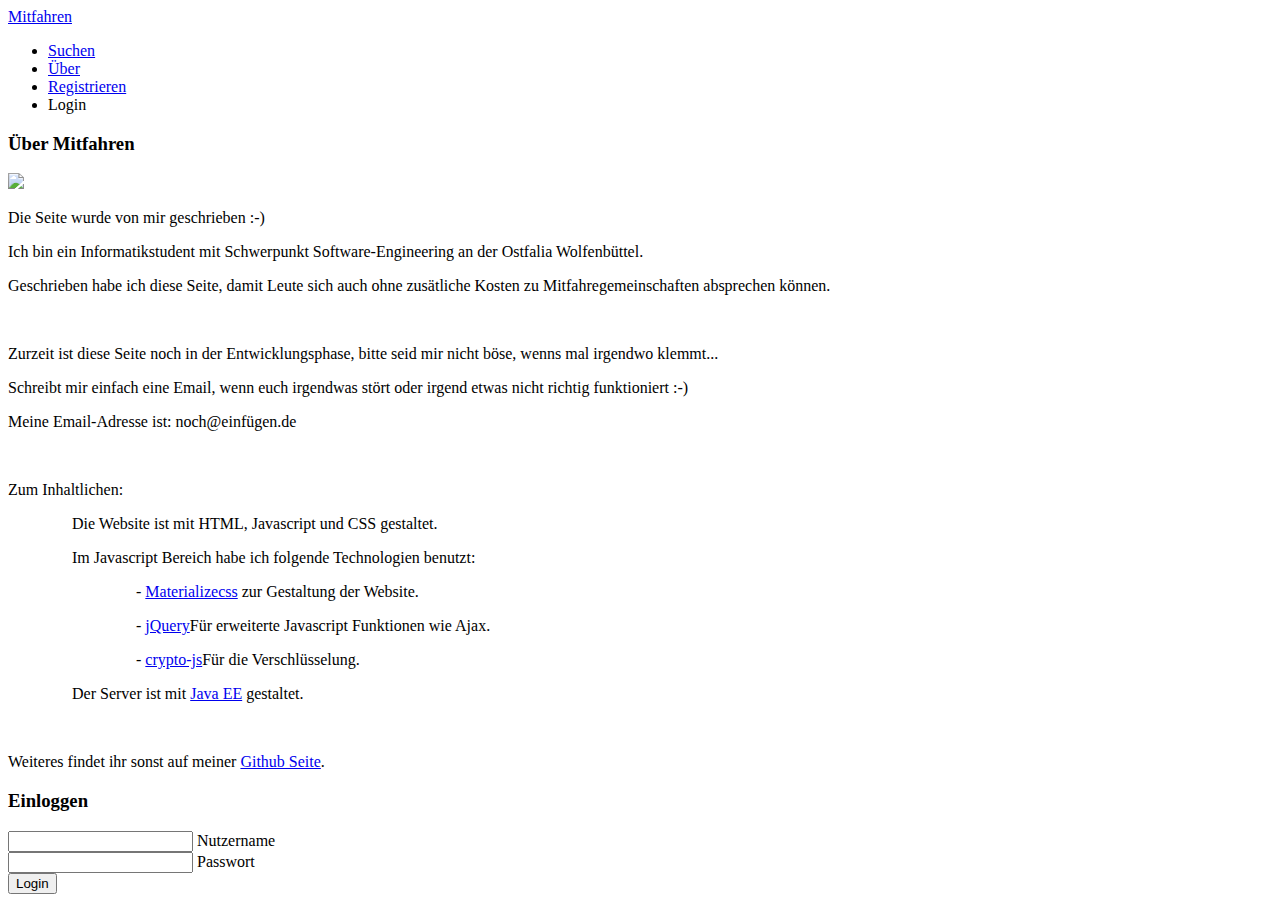
==== Server-Mitfahren/src/main/webapp/about.html @ 5ed4abcb "Add about.html." ====
<!DOCTYPE html>
<html>
  <head>
    <meta charset="utf-8">
    <title>Über</title>
    <meta name="author" content="Leon Johann Brettin">

    <link rel="stylesheet" href="https://cdnjs.cloudflare.com/ajax/libs/materialize/0.97.7/css/materialize.min.css">
    <link href="https://fonts.googleapis.com/icon?family=Material+Icons" rel="stylesheet">

    <link rel="stylesheet" href="css/master.css" media="screen" title="no title" charset="utf-8">
  </head>
  <body>
    <!--Navbar-->
    <nav>
      <div class="nav-wrapper teal lighten-2">
        <a href="index.html" class="brand-logo">Mitfahren</a>
        <ul id="nav-mobile" class="right hide-on-med-and-down">
          <li><a id="navbarSearch" href="index.html">Suchen</a></li>
          <li class="active"><a id="navbarAbout" href="about.html">Über</a></li>
          <li><a id="navbarRegister" href="register.html">Registrieren</a></li>
          <li><a id="navbarLogin">Login</a></li>
        </ul>
      </div>
    </nav>

    <div class="container">
      <h3 class="header center teal-text">Über Mitfahren</h3>
      <div class="row">
        <div class="col l3">
          <img src="https://scontent-lhr3-1.xx.fbcdn.net/v/t1.0-9/1384366_706349059394300_952128709_n.jpg?oh=1baee351fd5e67ef6c0faf3ecd44f7da&oe=5843E5AA" height="200" />
        </div>
        <div class="col l9">
          <p>Die Seite wurde von mir geschrieben :-)</p>
          <p>Ich bin ein Informatikstudent mit Schwerpunkt Software-Engineering an der Ostfalia Wolfenbüttel.</p>
          <p>Geschrieben habe ich diese Seite, damit Leute sich auch ohne zusätliche Kosten zu Mitfahregemeinschaften absprechen können.</p>
          </br>
          <p>Zurzeit ist diese Seite noch in der Entwicklungsphase, bitte seid mir nicht böse, wenns mal irgendwo klemmt...</p>
          <p>Schreibt mir einfach eine Email, wenn euch irgendwas stört oder irgend etwas nicht richtig funktioniert :-)</p>
          <p>Meine Email-Adresse ist: noch@einfügen.de</p>
          </br>
          <p>Zum Inhaltlichen:</p>
            <p><tab1>Die Website ist mit HTML, Javascript und CSS gestaltet.</tab1></p>
            <p><tab1>Im Javascript Bereich habe ich folgende Technologien benutzt:</tab1></p>
              <p><tab2> - <a href="http://materializecss.com/">Materializecss</a> zur Gestaltung der Website.</tab2></p>
              <p><tab2> - <a href="https://jquery.com/">jQuery</a>Für erweiterte Javascript Funktionen wie Ajax.</tab2></p>
              <p><tab2> - <a href="https://code.google.com/archive/p/crypto-js/">crypto-js</a>Für die Verschlüsselung.</tab2></p>
          
            <p><tab1>Der Server ist mit <a href="http://www.oracle.com/technetwork/java/javaee/overview/index.html">Java EE</a> gestaltet.</tab1></p>
          </br>
          <p>Weiteres findet ihr sonst auf meiner <a href="https://github.com/LeonBre">Github Seite</a>.
        </div>
      </div>
    </div>



  </body>
  <!--Login Modal-->
  <div id="loginModal" class="modal">
    <div class="modal-content loginContent">
            <h3 class="brand-logo teal-text">Einloggen</h3>
            <div class="row">
              <div class="input-field col s12">
                <input id="loginUsername" type="text" class="validate">
                <label for="username">Nutzername</label>
              </div>
            </div>
            <div class="row">
              <div class="input-field col s12">
                <input id="loginPassword" type="password" class="validate">
                <label for="password">Passwort</label>
              </div>
            </div>
            <div class="row">
              <div class="col m6">
                <button class="btn" id="loginButton"> Login
                </button>
              </div>
          </div>
    </div>
  </div>

  <script type="text/javascript" src="https://code.jquery.com/jquery-2.1.1.min.js"></script>
  <script src="https://cdnjs.cloudflare.com/ajax/libs/materialize/0.97.7/js/materialize.min.js"></script>
  <script src="resources/CryptoJS/rollups/sha512.js"></script>
  <script src="resources/jquery-cookie/js.cookie.js"></script>
  <script src="js/navbar.js"></script>

  <script type="text/javascript">
  websiteName = "about"


  </script>
</html>
---- Server-Mitfahren/src/main/webapp/css/master.css ----
body{
  	//background-image:url("https://photos-1.dropbox.com/t/2/AADVQzL41paWd1su4BW2AQO7M8cHqaxrKFE7eBxLrvWVpQ/12/183234153/jpeg/32x32/1/_/1/2/background.jpg/EMOWmIsBGK8XIAIoAg/DJsrTaUMpliln3Wxfnwa9ElDUpD-aduZlz1mqidkCkA?dl=0&size=2048x1536&size_mode=3");
}

.searchForm{
  margin-top: 15%;
  background-color: white;
  padding: 12px;
  padding-bottom: 0px;
  border-radius: 15px;
}

.card{
  width: 70%;
  padding: 12px;
  border-radius: 15px;
  margin: 0 auto;
}
.card-content{
    font-weight: bold;
    font-size: 20px;
}
.card-image{
    text-align: center;
    font-weight: italic;
}
.card-reveal{
  float: none;
}

.userpicture {
    display: -webkit-flex;
    display: flex;
    width: 100px;
    height: 190px;
    background-color: lightgrey;
}
.resultCards{
  padding-top: 40px;
}
#resultList li{
  opacity: 0;
  z-index: -1;
}


.noDrive{
text-align: center;
}

.driveContent{
  margin-top: 5%;
  margin-left: 8%;
  margin-right: 8%;
  padding: 12px;
  padding-bottom: 0px;
  border-radius: 15px;
}

.driveContentHeader{
  border-top-right-radius: 15px;
  border-top-left-radius: 15px;
  background-color: #4db6ac;
  color: white;
}

.cityPicture{
  height: 50px;
    width: 50px;
    background-color: powderblue;
}

.buttonBuchen{
  height: 80px;
  width: 200px;
}

.userContent {
  margin-top: 5%;
  margin-left: 8%;
  margin-right: 8%;
  padding: 12px;
  padding-bottom: 0px;
  border-radius: 15px;
}
.userHeader {
  border-top-right-radius: 15px;
  border-top-left-radius: 15px;
  background-color: #4db6ac;
  color: white;
}

.userHeaderPicture{
  margin: 5px;
  margin-left: 100px;
}
.userHeaderRating{
  text-align: center;
}

i.material-icons {
     vertical-align: middle;
}

.registerForm {
  margin-top: 10%;
  background-color: white;
  padding: 12px;
  padding-bottom: 0px;
  border-radius: 15px;
}

tab1 { padding-left: 4em; }
tab2 { padding-left: 8em; }
tab3 { padding-left: 12em; }
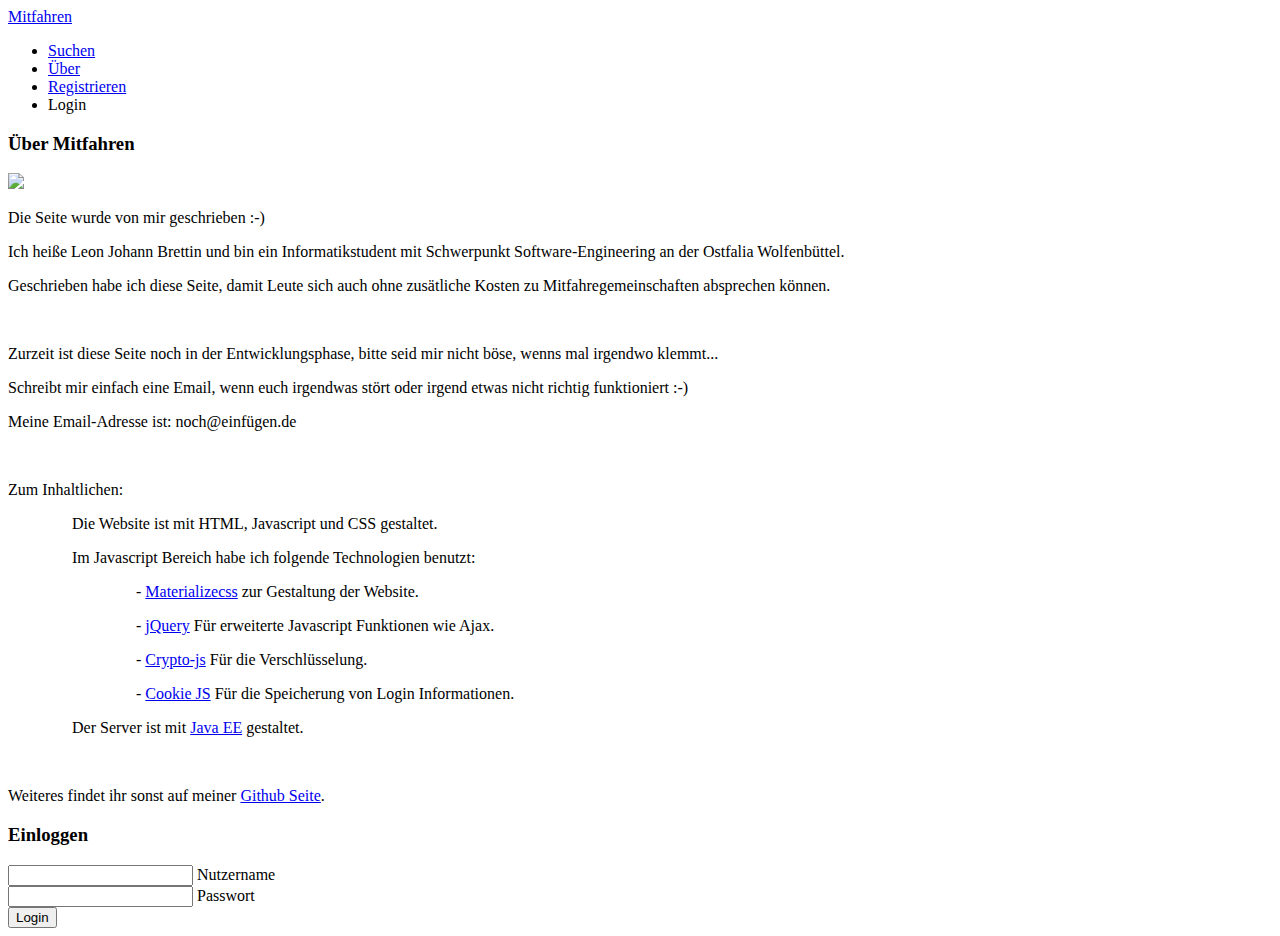
==== commit 7bbbdf6b: "Add Sending Mails and start with activation code for registration." ====
--- a/Server-Mitfahren/src/main/webapp/about.html
+++ b/Server-Mitfahren/src/main/webapp/about.html
@@ -32,7 +32,7 @@
         </div>
         <div class="col l9">
           <p>Die Seite wurde von mir geschrieben :-)</p>
-          <p>Ich bin ein Informatikstudent mit Schwerpunkt Software-Engineering an der Ostfalia Wolfenbüttel.</p>
+          <p>Ich heiße Leon Johann Brettin und bin ein Informatikstudent mit Schwerpunkt Software-Engineering an der Ostfalia Wolfenbüttel.</p>
           <p>Geschrieben habe ich diese Seite, damit Leute sich auch ohne zusätliche Kosten zu Mitfahregemeinschaften absprechen können.</p>
           </br>
           <p>Zurzeit ist diese Seite noch in der Entwicklungsphase, bitte seid mir nicht böse, wenns mal irgendwo klemmt...</p>
@@ -43,9 +43,10 @@
             <p><tab1>Die Website ist mit HTML, Javascript und CSS gestaltet.</tab1></p>
             <p><tab1>Im Javascript Bereich habe ich folgende Technologien benutzt:</tab1></p>
               <p><tab2> - <a href="http://materializecss.com/">Materializecss</a> zur Gestaltung der Website.</tab2></p>
-              <p><tab2> - <a href="https://jquery.com/">jQuery</a>Für erweiterte Javascript Funktionen wie Ajax.</tab2></p>
-              <p><tab2> - <a href="https://code.google.com/archive/p/crypto-js/">crypto-js</a>Für die Verschlüsselung.</tab2></p>
-          
+              <p><tab2> - <a href="https://jquery.com/">jQuery</a> Für erweiterte Javascript Funktionen wie Ajax.</tab2></p>
+              <p><tab2> - <a href="https://code.google.com/archive/p/crypto-js/">Crypto-js</a> Für die Verschlüsselung.</tab2></p>
+              <p><tab2> - <a href="https://github.com/js-cookie/js-cookie">Cookie JS</a> Für die Speicherung von Login Informationen.</tab2></p>
+
             <p><tab1>Der Server ist mit <a href="http://www.oracle.com/technetwork/java/javaee/overview/index.html">Java EE</a> gestaltet.</tab1></p>
           </br>
           <p>Weiteres findet ihr sonst auf meiner <a href="https://github.com/LeonBre">Github Seite</a>.
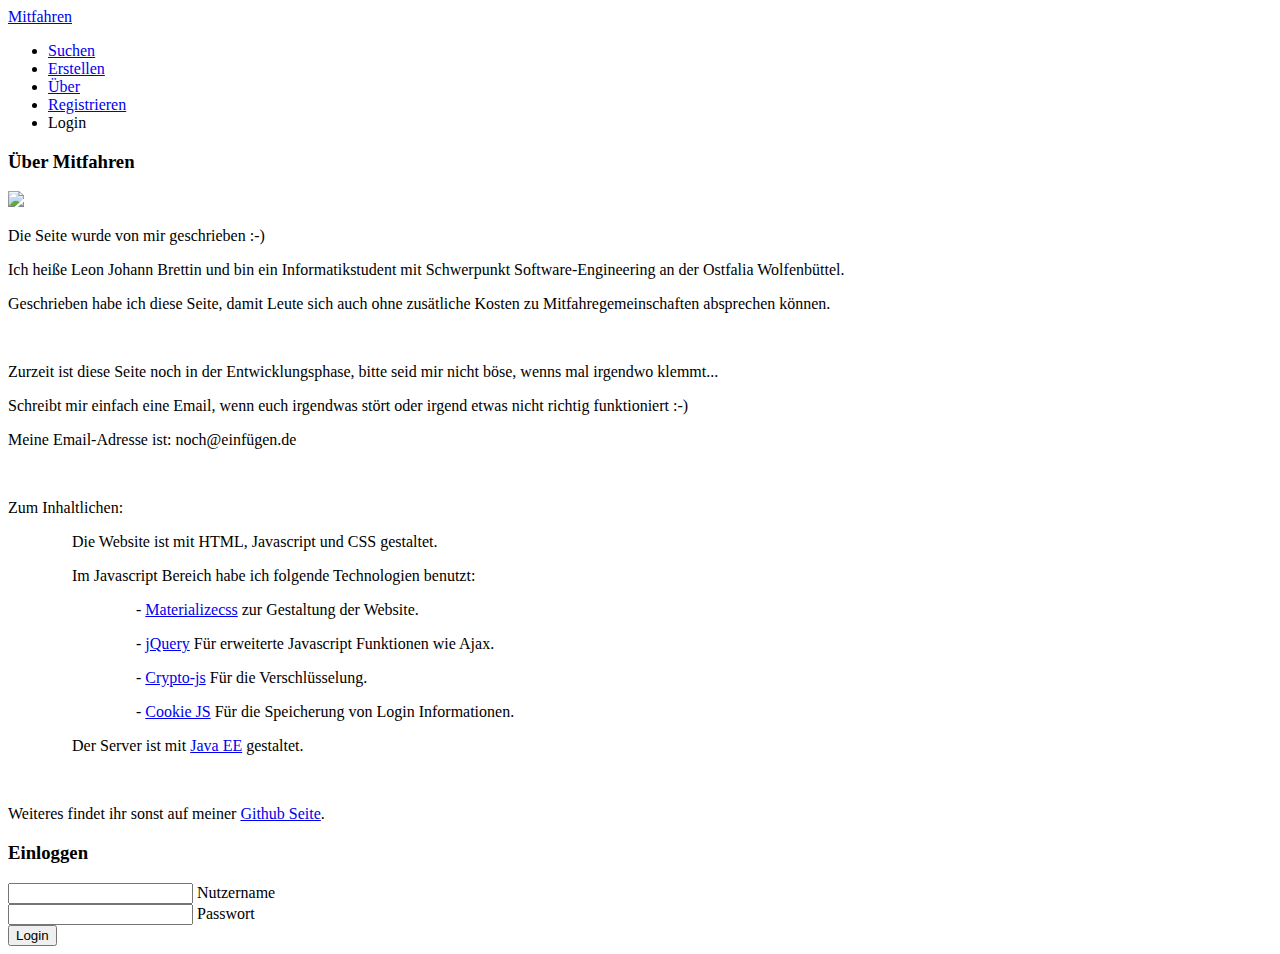
==== commit 58928674: "Add createDrive.html and did some changes to the navbar of all webpages. Add a todo list." ====
--- a/Server-Mitfahren/src/main/webapp/about.html
+++ b/Server-Mitfahren/src/main/webapp/about.html
@@ -17,6 +17,7 @@
         <a href="index.html" class="brand-logo">Mitfahren</a>
         <ul id="nav-mobile" class="right hide-on-med-and-down">
           <li><a id="navbarSearch" href="index.html">Suchen</a></li>
+          <li><a id="navbarCreateDrive" href="createDrive.html">Erstellen</a></li>
           <li class="active"><a id="navbarAbout" href="about.html">Über</a></li>
           <li><a id="navbarRegister" href="register.html">Registrieren</a></li>
           <li><a id="navbarLogin">Login</a></li>
--- a/Server-Mitfahren/src/main/webapp/css/master.css
+++ b/Server-Mitfahren/src/main/webapp/css/master.css
@@ -102,7 +102,7 @@
      vertical-align: middle;
 }
 
-.registerForm {
+.standardForm {
   margin-top: 10%;
   background-color: white;
   padding: 12px;
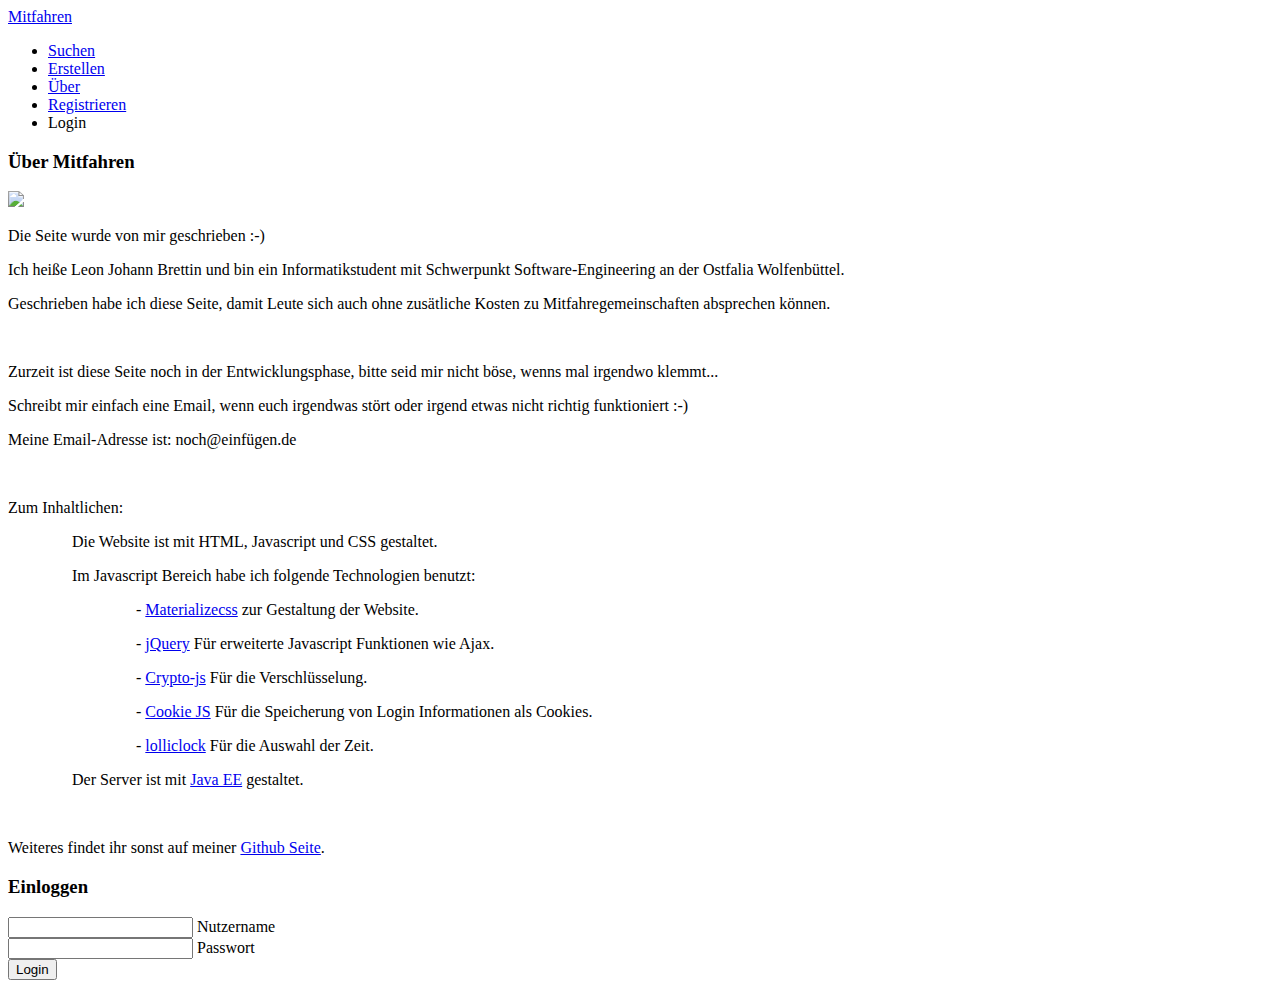
==== commit a52dc7e8: "Add a passenger Counter to createDrive.html and add informations to the JSON String wich will be sen" ====
--- a/Server-Mitfahren/src/main/webapp/about.html
+++ b/Server-Mitfahren/src/main/webapp/about.html
@@ -46,7 +46,8 @@
               <p><tab2> - <a href="http://materializecss.com/">Materializecss</a> zur Gestaltung der Website.</tab2></p>
               <p><tab2> - <a href="https://jquery.com/">jQuery</a> Für erweiterte Javascript Funktionen wie Ajax.</tab2></p>
               <p><tab2> - <a href="https://code.google.com/archive/p/crypto-js/">Crypto-js</a> Für die Verschlüsselung.</tab2></p>
-              <p><tab2> - <a href="https://github.com/js-cookie/js-cookie">Cookie JS</a> Für die Speicherung von Login Informationen.</tab2></p>
+              <p><tab2> - <a href="https://github.com/js-cookie/js-cookie">Cookie JS</a> Für die Speicherung von Login Informationen als Cookies.</tab2></p>
+              <p><tab2> - <a href="https://github.com/mattkrick/lolliclock">lolliclock</a> Für die Auswahl der Zeit.</tab2></p>
 
             <p><tab1>Der Server ist mit <a href="http://www.oracle.com/technetwork/java/javaee/overview/index.html">Java EE</a> gestaltet.</tab1></p>
           </br>
